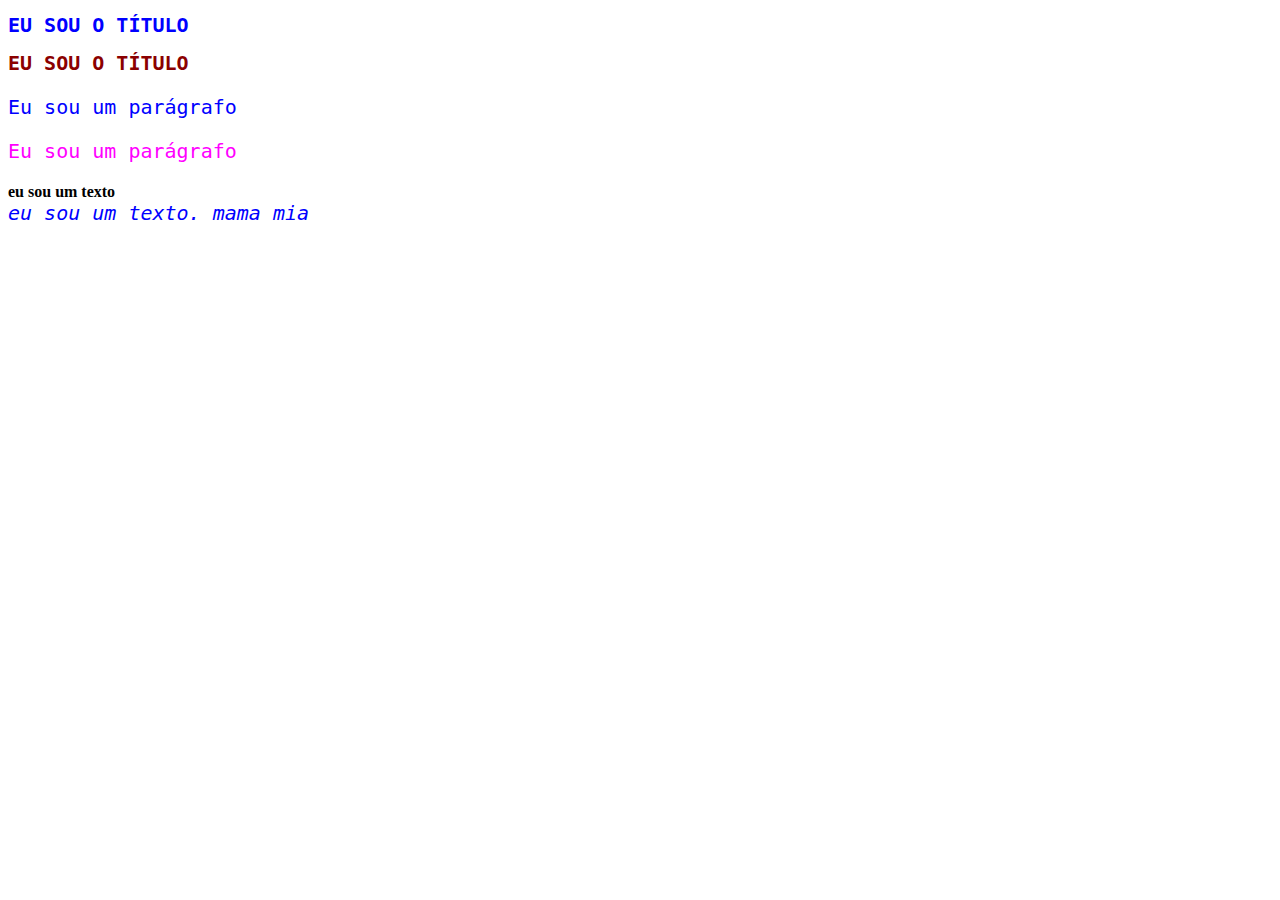
==== index.html @ 2768d2e0 "Inserindo meu primeiro código" ====
<!DOCTYPE html>
<html lang="en">

<head>
    <meta charset="UTF-8">
    <meta http-equiv="X-UA-Compatible" content="IE=edge">
    <meta name="viewport" content="width=device-width, initial-scale=1.0">
    <title>Projeto iot revolucionário</title>

    <link rel="stylesheet" href="estilos.css">

</head>

<body>
    <h1>EU SOU O TÍTULO</h1>
    <h1 class="titulo" >EU SOU O TÍTULO</h1>
    <p>Eu sou um parágrafo</p>
    <p id="paragrafo" >Eu sou um parágrafo</p>
    
    <b>eu sou um texto</b> <br>
    <i>eu sou um texto. mama mia</i>

</body>

</html>
---- estilos.css ----
h1, p, i {
   color: blue;
   font-size: 20px;
   font-family: monospace;
}

.titulo{
   color: darkred;
}

#paragrafo{
   color: fuchsia;
}
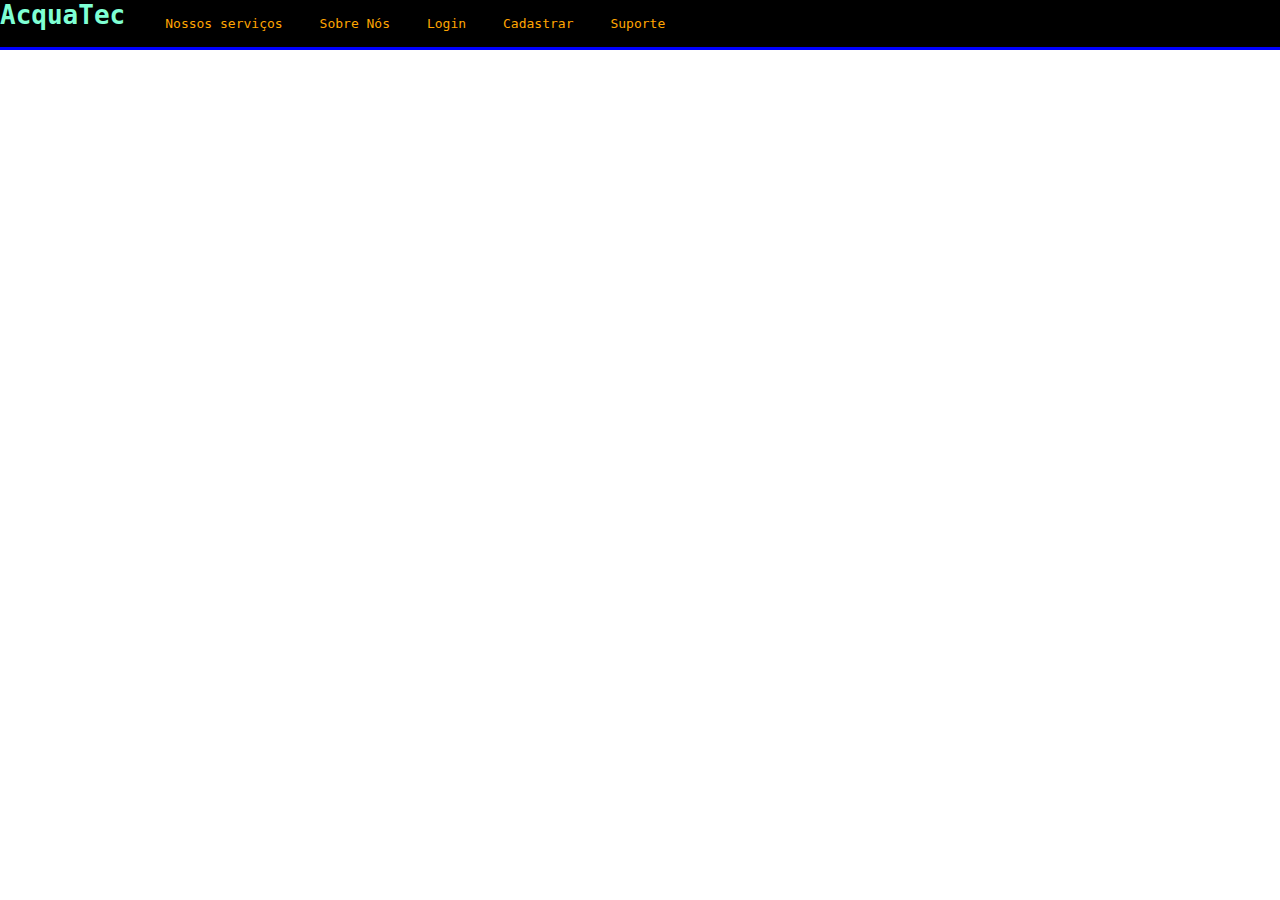
==== commit 06c86f5b: "estilização do header" ====
--- a/index.html
+++ b/index.html
@@ -12,14 +12,18 @@
 </head>
 
 <body>
-    <h1>EU SOU O TÍTULO</h1>
-    <h1 class="titulo" >EU SOU O TÍTULO</h1>
-    <p>Eu sou um parágrafo</p>
-    <p id="paragrafo" >Eu sou um parágrafo</p>
-    
-    <b>eu sou um texto</b> <br>
-    <i>eu sou um texto. mama mia</i>
-
+    <div class="header">
+        <div class="container">
+         <h1>AcquaTec</h1>
+         <ul class="navbar">
+             <li>Nossos serviços</li>
+             <li>Sobre Nós</li>
+             <li>Login</li>
+             <li>Cadastrar</li>
+             <li>Suporte</li>
+         </ul>
+        </div>
+    </div>
 </body>
 
-</html>+</html>
--- a/estilos.css
+++ b/estilos.css
@@ -1,13 +1,32 @@
-h1, p, i {
-   color: blue;
-   font-size: 20px;
+body{
+   margin: 0px;
    font-family: monospace;
 }
 
-.titulo{
-   color: darkred;
+.header
+{
+   background-color: black; 
+   width: 100%;
+   border-bottom: 3px blue solid;
 }
 
-#paragrafo{
-   color: fuchsia;
-}+h1 {
+   margin-top: 0px;
+   color: aquamarine;
+}
+
+.header .container
+{
+   width: 70%;
+   display: flex;
+}
+
+.navbar{
+   width: 500px;
+   list-style: none;
+   align-items: center;
+   justify-content: space-between;
+   display: flex;
+   color: orange;
+}
+
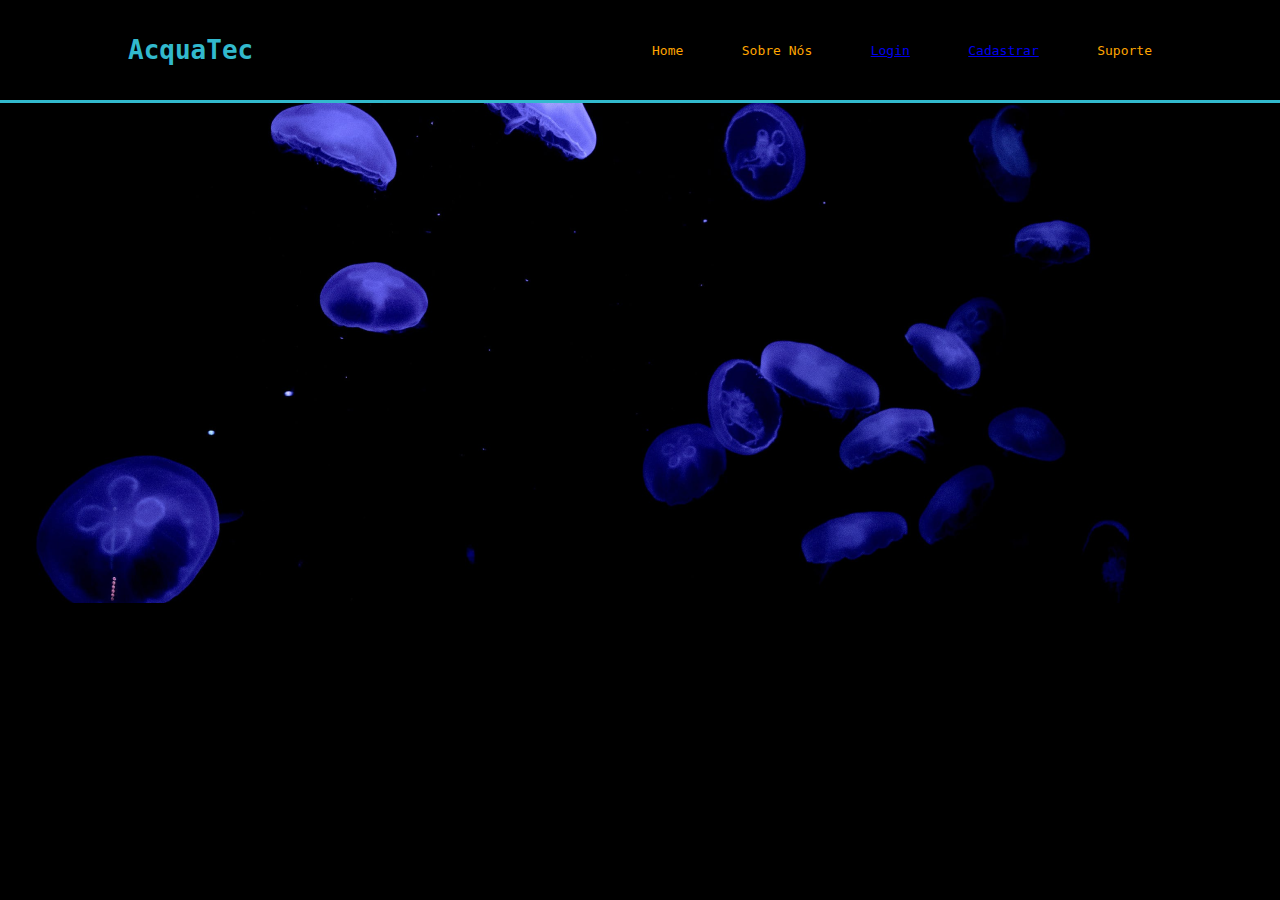
==== commit 4fa39050: "Cadastro" ====
--- a/index.html
+++ b/index.html
@@ -12,18 +12,25 @@
 </head>
 
 <body>
+    <!--início do header--> 
     <div class="header">
         <div class="container">
-         <h1>AcquaTec</h1>
+         <h1 class="titulo">AcquaTec</h1>
+
          <ul class="navbar">
-             <li>Nossos serviços</li>
+             <li>Home</li>
              <li>Sobre Nós</li>
-             <li>Login</li>
-             <li>Cadastrar</li>
+             <li>
+                  <a href="login.html">Login</a>
+            </li>
+             <li><a href="cadastro.html">Cadastrar</a> </li>
              <li>Suporte</li>
          </ul>
         </div>
     </div>
+   <div class="home">
+
+   </div>
 </body>
 
-</html>
+</html> 
--- a/estilos.css
+++ b/estilos.css
@@ -1,24 +1,40 @@
 body{
+   background-color: black;
    margin: 0px;
    font-family: monospace;
 }
 
 .header
 {
-   background-color: black; 
+   /* background-color: black; */
+   
    width: 100%;
-   border-bottom: 3px blue solid;
+   height: 100px;
+   border-bottom: 3px #32b9cd solid;
+   align-items: center;
 }
 
-h1 {
-   margin-top: 0px;
-   color: aquamarine;
+.titulo {
+   margin: 0;
+   color: #32b9cd;
+  /* border: 3px solid yellow; */
+}
+
+.container{
+   width: 80%; 
+   margin: auto;
+   display: flex;
+
 }
 
 .header .container
 {
-   width: 70%;
-   display: flex;
+   height: 100%;
+   justify-content: space-between;
+   align-items: center;
+   /* width: 80%; */
+   /* display: flex; */
+   /*border: 3px solid red;*/
 }
 
 .navbar{
@@ -28,5 +44,54 @@
    justify-content: space-between;
    display: flex;
    color: orange;
+   display: flex;
+   padding: 0;
+   /* border: 3px solid green; */
+}
+.home{
+   height: 500px;
+   background-image: url("bg-jelly-fish-para-home.png");
+}
+/* começo do banner*/
+
+.banner {
+   height: 500px;
+   background-image: url("bg-jelly-fish-para_outras_pags.png");
+   background-size: cover;
 }
 
+.banner .card{
+ background-color: aliceblue;
+ height: 550px;
+ width: 400px;
+ display: flex;
+ flex-direction: column;
+ align-items: center;
+ justify-content: center;
+ margin: auto;
+ margin-top: 40px;
+ border-radius: 30px;
+
+}
+
+.btn{
+   font-family: monospace;
+   margin-top: 10px;
+   border: 0;
+   font-weight: 600;
+   background-color: #a72429;
+   color: white;
+   font-size: 18px;
+   border-radius: 4px;
+   padding: 10px 15px;
+}
+
+input{
+   height: 30px;
+   border: 2px solid #a72429;
+   border-radius: 4px;
+}
+
+.banner .card {
+   color: #a72429;
+}